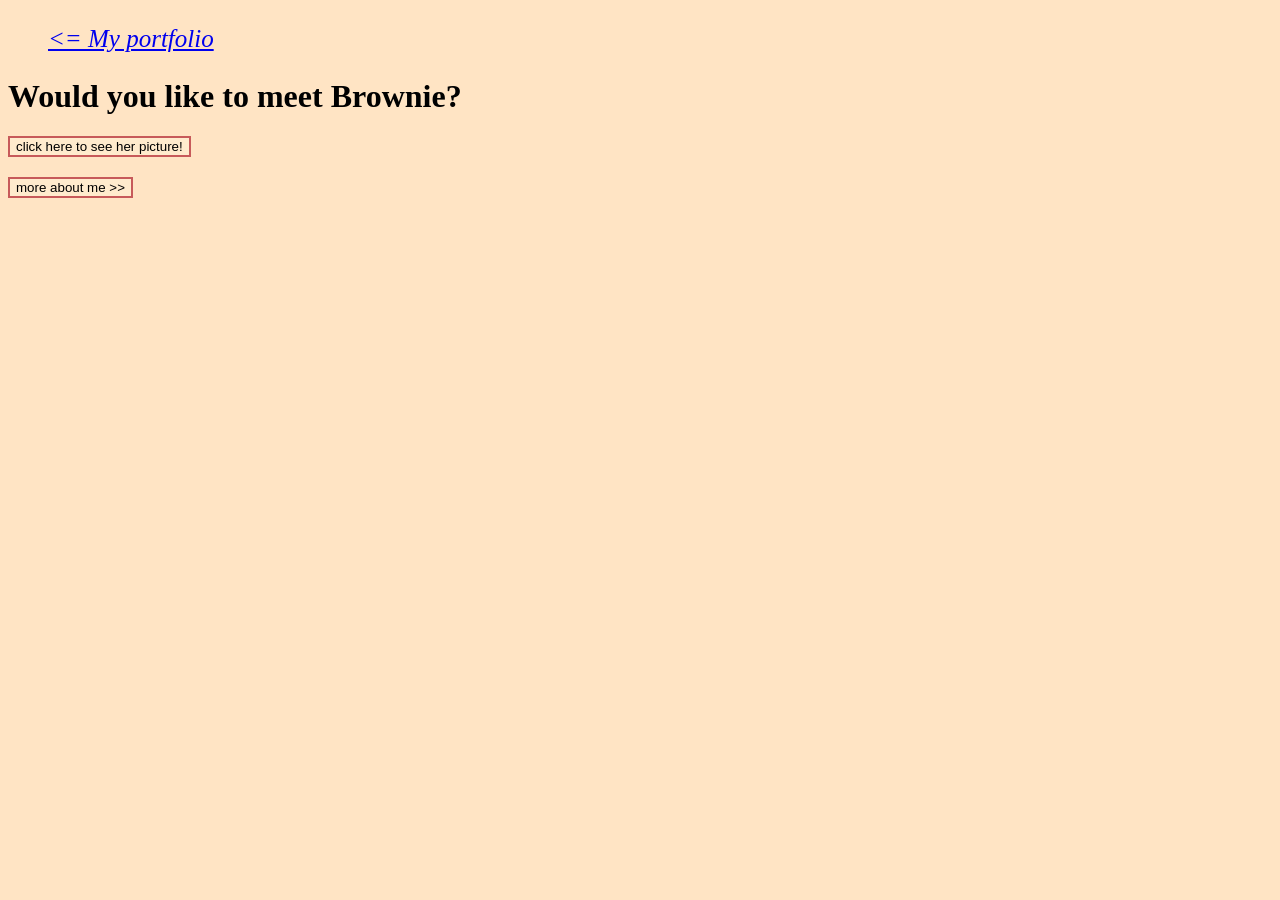
==== openapi.html @ 548487d1 "added open api page" ====
<!DOCTYPE html>
<html lang="en">
    <head>
        <title>Brownie's dogfolio</title>
        <link href="CSS/openapi.css" rel="stylesheet">
    </head>
    <body>
        <nav>
            <ul class="navbar">
                <li><a href="index.html"><= My portfolio</a></li>
            </ul>
        </nav>

        <h1>Would you like to meet Brownie?</h1>

        <section>
            <form name="dog-pic">
                <button type="submit" id="dog-pic">click here to see her picture!</button> 
            </form>
        </section>


        <section class="result">
            <h2></h2>
            <form name="breed-description">
                <button type="submit" id="description">more about me >></button>
            </form>
        </section>

        <script src="js/openapi.js"></script>
    </body>
</html>
---- CSS/openapi.css ----
body {
    background-color:bisque;
}

button[type="submit"] {
    background-color: blanchedalmond;
    border: solid rgb(199, 90, 90) 2px;
}

.navbar {
    list-style-type: none;
    font-style: italic;
    font-size: 25px;
}
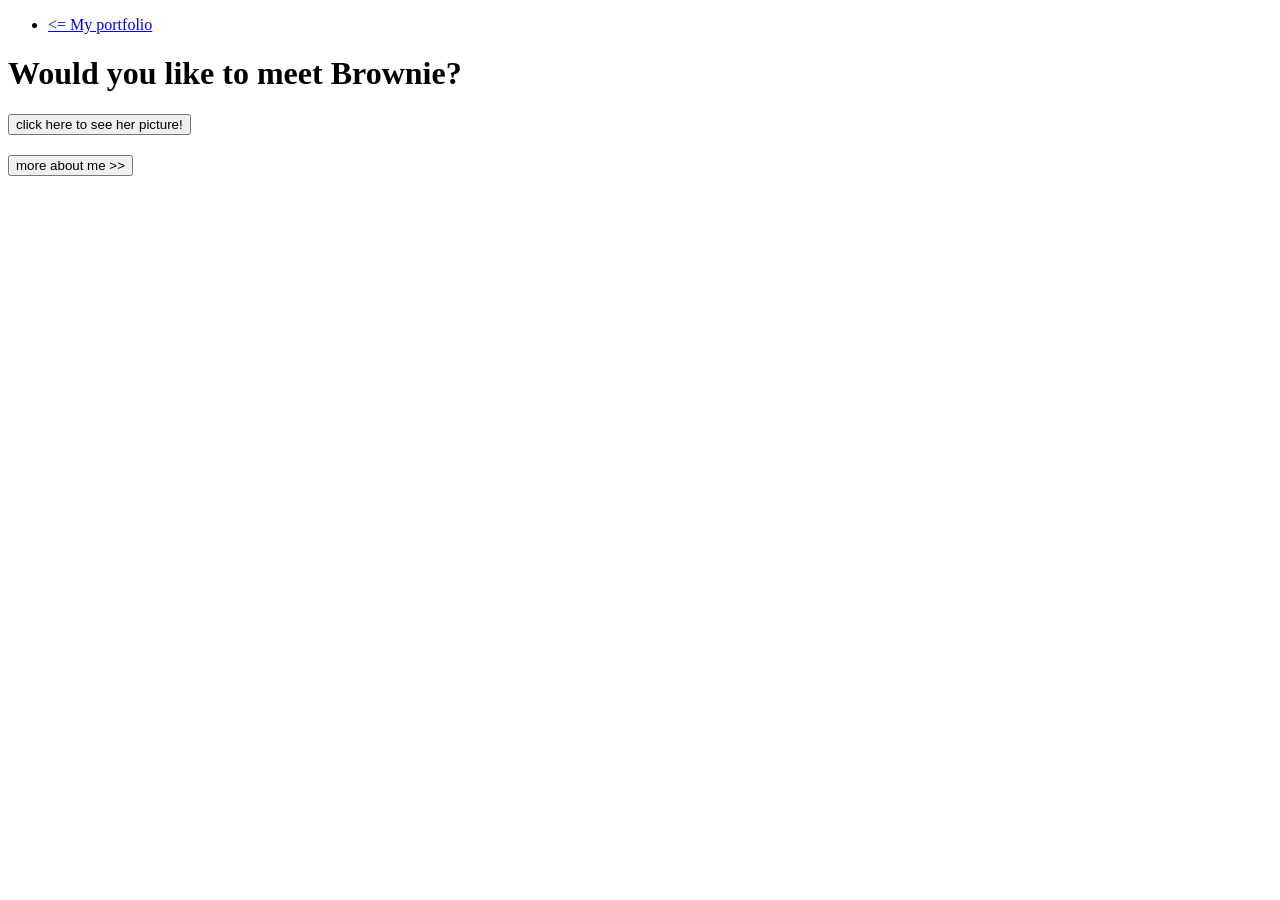
==== commit ff004235: "adjustments after AI reviewer" ====
--- a/openapi.html
+++ b/openapi.html
@@ -2,7 +2,7 @@
 <html lang="en">
     <head>
         <title>Brownie's dogfolio</title>
-        <link href="CSS/openapi.css" rel="stylesheet">
+        <link href="css/openapi.css" rel="stylesheet">
     </head>
     <body>
         <nav>
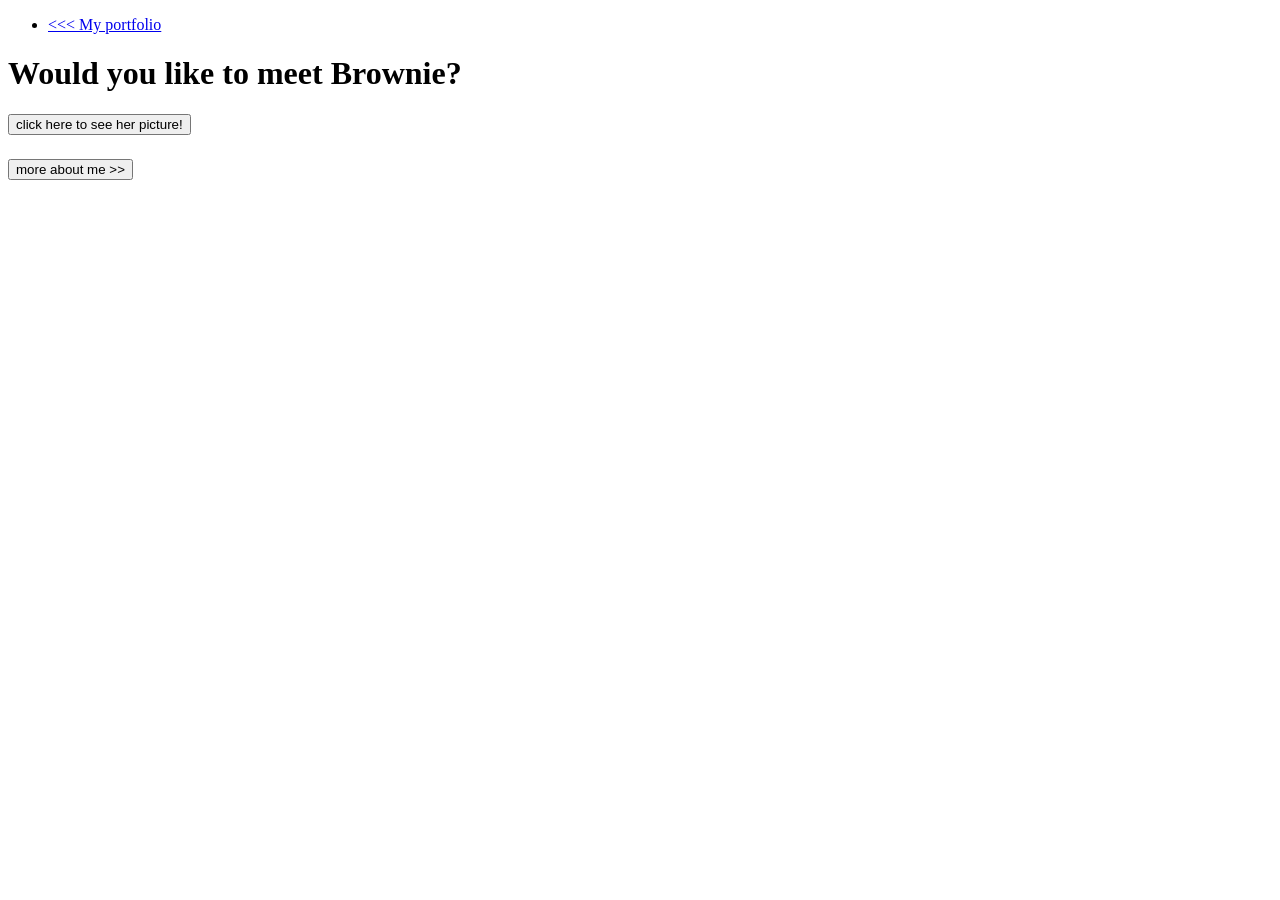
==== commit 1dae1926: "requested changes made" ====
--- a/openapi.html
+++ b/openapi.html
@@ -7,13 +7,14 @@
     <body>
         <nav>
             <ul class="navbar">
-                <li><a href="index.html"><= My portfolio</a></li>
+                <li><a href="index.html"><<< My portfolio</a></li>
             </ul>
         </nav>
 
         <h1>Would you like to meet Brownie?</h1>
 
-        <section>
+        <section id="picture">
+    
             <form name="dog-pic">
                 <button type="submit" id="dog-pic">click here to see her picture!</button> 
             </form>
